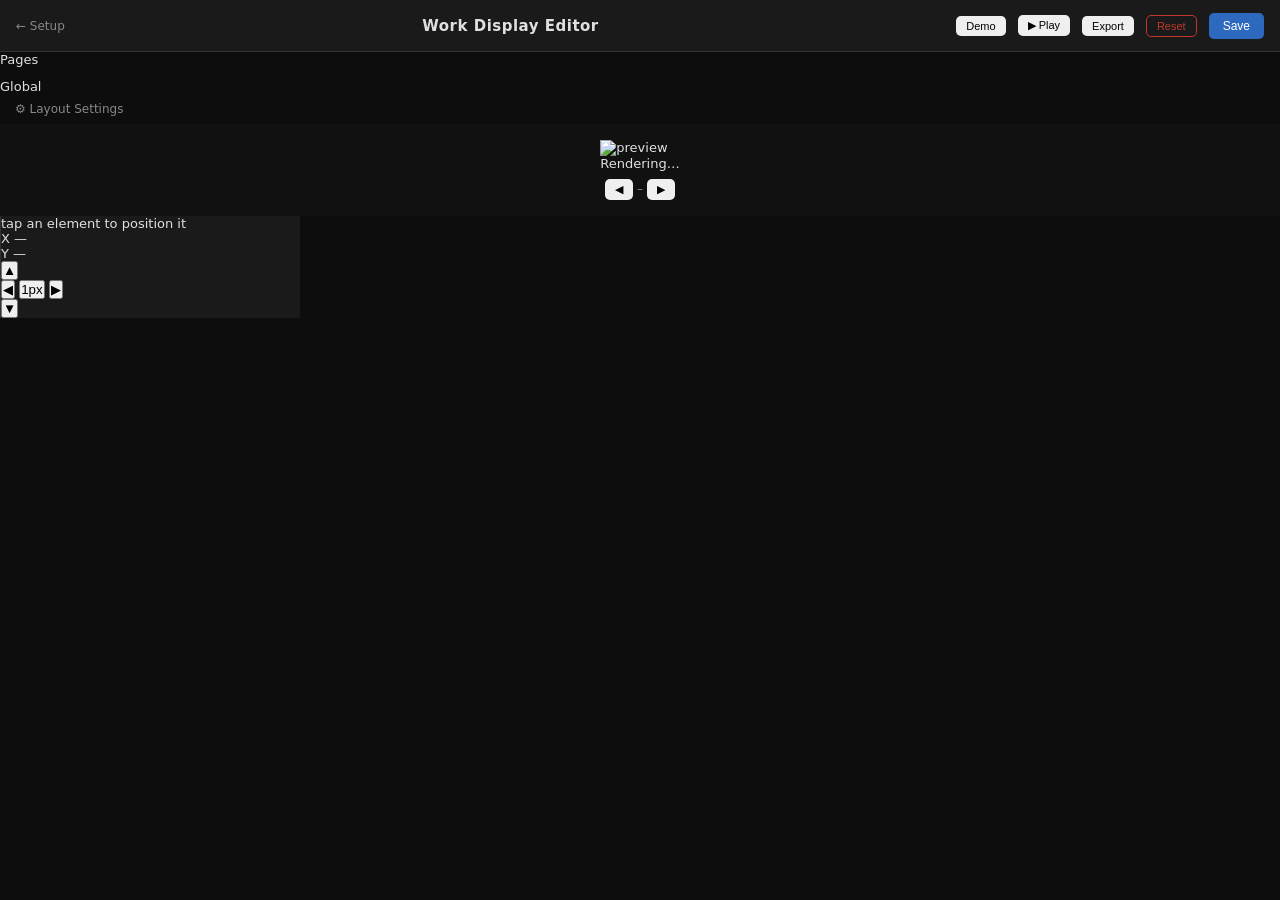
==== editor/work/index.html @ 97606650 "Port work display editor into work-pi setup server Adds a full web-based layout editor at /editor/wo" ====
<!DOCTYPE html>
<html lang="en">
<head>
  <meta charset="UTF-8">
  <meta name="viewport" content="width=device-width, initial-scale=1.0">
  <title>Work Display Editor</title>
  <link rel="stylesheet" href="/editor/style.css">
  <link rel="stylesheet" href="/work/editor/style.css">
</head>
<body>

<div id="header">
  <a href="/" style="color:var(--text-dim);text-decoration:none;font-size:12px">← Setup</a>
  <h1>Work Display Editor</h1>
  <button id="btn-demo" class="btn btn-sm" title="Toggle demo/live data">Demo</button>
  <button id="btn-play" class="btn btn-sm" title="Auto-cycle pages">▶ Play</button>
  <button id="btn-export" class="btn btn-sm" title="Download work_layout.json">Export</button>
  <button id="btn-reset" class="btn btn-sm btn-danger" title="Reset layout to defaults">Reset</button>
  <button id="btn-save" class="btn btn-primary" disabled>Save</button>
</div>

<div id="body">

  <!-- Left: page list -->
  <div id="sidebar">
    <div class="sidebar-label">Pages</div>
    <div id="page-list"></div>
    <div class="sidebar-label" style="margin-top:12px">Global</div>
    <div id="tab-global" class="page-tab" onclick="selectGlobal()">⚙ Layout Settings</div>
  </div>

  <!-- Center: preview -->
  <div id="canvas-area">
    <div id="preview-wrap">
      <img id="preview-img" src="" alt="preview" width="640" height="480">
      <div id="preview-overlay" class="hidden">
        <div id="preview-overlay-inner">
          <span>Rendering…</span>
          <div id="pbar-track"><div id="pbar-fill"></div></div>
        </div>
      </div>
    </div>
    <div id="preview-controls">
      <button class="btn btn-sm" onclick="prevPage()">◀</button>
      <span id="page-indicator">–</span>
      <button class="btn btn-sm" onclick="nextPage()">▶</button>
    </div>
  </div>

  <!-- Right: properties -->
  <div id="props-panel">

    <!-- D-pad nudge widget -->
    <div id="dpad">
      <div id="dpad-label">tap an element to position it</div>
      <div id="dpad-coords">
        <div>X <span id="dpad-xval">—</span></div>
        <div>Y <span id="dpad-yval">—</span></div>
      </div>
      <div class="dpad-grid">
        <div></div>
        <button class="dpad-btn" data-dir="up">▲</button>
        <div></div>
        <button class="dpad-btn" data-dir="left">◀</button>
        <button id="dpad-step" class="dpad-center">1px</button>
        <button class="dpad-btn" data-dir="right">▶</button>
        <div></div>
        <button class="dpad-btn" data-dir="down">▼</button>
        <div></div>
      </div>
    </div>

    <div id="props-content"></div>
  </div>

</div>

<!-- Icon picker row for forecast page -->
<template id="tmpl-icon-row">
  <div class="prop-section">
    <div class="prop-label">Weather Icon (preview only)</div>
    <div id="icon-row" class="icon-row"></div>
  </div>
</template>

<script src="/editor/icons.js"></script>
<script src="/work/editor/app.js"></script>
</body>
</html>
---- editor/style.css ----
/* ── Reset & base ─────────────────────────────────────────────────────── */
*, *::before, *::after { box-sizing: border-box; margin: 0; padding: 0; }

:root {
  --bg:        #0d0d0d;
  --surface:   #1a1a1a;
  --surface2:  #242424;
  --border:    #333;
  --text:      #e0e0e0;
  --text-dim:  #888;
  --accent:    #4a9eff;
  --accent2:   #2d6abf;
  --danger:    #c0392b;
  --success:   #27ae60;
  --warn:      #e67e22;
  --header-h:  52px;
}

html, body { height: 100%; overflow: hidden; }

body {
  font-family: 'Segoe UI', system-ui, sans-serif;
  font-size: 13px;
  background: var(--bg);
  color: var(--text);
  display: flex;
  flex-direction: column;
}

/* ── Header ──────────────────────────────────────────────────────────── */
#header {
  height: var(--header-h);
  background: var(--surface);
  border-bottom: 1px solid var(--border);
  display: flex;
  align-items: center;
  padding: 0 16px;
  gap: 12px;
  flex-shrink: 0;
  z-index: 10;
}

#header h1 {
  font-size: 15px;
  font-weight: 600;
  color: var(--text);
  flex: 1;
  text-align: center;
  letter-spacing: 0.5px;
}

#page-selector {
  display: flex;
  align-items: center;
  gap: 6px;
}

#page-indicator {
  font-size: 12px;
  color: var(--text-dim);
  min-width: 70px;
  text-align: center;
}

.header-btn {
  background: var(--surface2);
  border: 1px solid var(--border);
  color: var(--text);
  padding: 5px 12px;
  border-radius: 5px;
  cursor: pointer;
  font-size: 12px;
  transition: background 0.15s;
  white-space: nowrap;
}
.header-btn:hover  { background: #2e2e2e; }
.header-btn.accent { background: var(--accent2); border-color: var(--accent); }
.header-btn.accent:hover { background: var(--accent); }

/* ── Main layout ─────────────────────────────────────────────────────── */
#main {
  display: flex;
  flex: 1;
  overflow: hidden;
  min-height: 0;
}

/* ── Page nav sidebar ────────────────────────────────────────────────── */
#page-nav-sidebar {
  width: 160px;
  flex-shrink: 0;
  background: var(--surface);
  border-right: 1px solid var(--border);
  overflow-y: auto;
  padding: 8px 0;
}

.page-tab {
  padding: 8px 12px;
  cursor: pointer;
  display: flex;
  align-items: center;
  gap: 6px;
  font-size: 12px;
  color: var(--text-dim);
  border-left: 3px solid transparent;
  transition: all 0.12s;
  white-space: nowrap;
  overflow: hidden;
  text-overflow: ellipsis;
  user-select: none;
}
.page-tab:hover  { background: var(--surface2); color: var(--text); }
.page-tab.active {
  background: var(--surface2);
  color: var(--text);
  border-left-color: var(--accent);
}

.page-dot {
  width: 7px; height: 7px;
  border-radius: 50%;
  background: var(--text-dim);
  flex-shrink: 0;
}
.page-dot.custom { background: var(--accent); }

/* ── Canvas area ─────────────────────────────────────────────────────── */
#canvas-area {
  flex: 1;
  display: flex;
  flex-direction: column;
  align-items: center;
  justify-content: center;
  background: #111;
  overflow: hidden;
  padding: 16px;
  gap: 8px;
}

#display-canvas {
  width: 640px;
  height: 480px;
  image-rendering: pixelated;
  border: 1px solid #333;
  border-radius: 3px;
  box-shadow: 0 4px 24px rgba(0,0,0,0.7);
  flex-shrink: 0;
}

#canvas-label {
  font-size: 11px;
  color: #555;
  letter-spacing: 0.5px;
}

/* ── Properties panel ────────────────────────────────────────────────── */
#props-panel {
  width: 300px;
  flex-shrink: 0;
  background: var(--surface);
  border-left: 1px solid var(--border);
  overflow-y: auto;
  padding: 0;
}

.props-header {
  padding: 12px 14px 8px;
  font-size: 11px;
  font-weight: 600;
  letter-spacing: 0.8px;
  text-transform: uppercase;
  color: var(--text-dim);
  border-bottom: 1px solid var(--border);
}

.builtin-notice {
  padding: 16px 14px;
  color: var(--text-dim);
  font-size: 12px;
}
.builtin-notice h3 {
  font-size: 14px;
  color: var(--text);
  margin-bottom: 6px;
}

.editor-section {
  padding: 10px 14px;
  border-bottom: 1px solid var(--border);
}

.editor-section label {
  display: block;
  font-size: 11px;
  font-weight: 600;
  color: var(--text-dim);
  text-transform: uppercase;
  letter-spacing: 0.6px;
  margin-bottom: 6px;
}
.editor-section .hint {
  font-weight: 400;
  font-size: 10px;
  text-transform: none;
  letter-spacing: 0;
  color: #666;
}

input[type="text"] {
  width: 100%;
  background: var(--surface2);
  border: 1px solid var(--border);
  color: var(--text);
  padding: 5px 8px;
  border-radius: 4px;
  font-size: 12px;
  outline: none;
}
input[type="text"]:focus { border-color: var(--accent); }

/* ── Icon selector ───────────────────────────────────────────────────── */
#icon-selector-btn {
  display: flex;
  align-items: center;
  gap: 8px;
  background: var(--surface2);
  border: 1px solid var(--border);
  color: var(--text);
  padding: 4px 10px 4px 4px;
  border-radius: 5px;
  cursor: pointer;
  font-size: 12px;
}
#icon-selector-btn:hover { border-color: var(--accent); }
#icon-selector-btn canvas { border-radius: 2px; }
#clear-icon-btn {
  background: none;
  border: none;
  color: var(--text-dim);
  font-size: 11px;
  cursor: pointer;
  padding: 3px 6px;
}
#clear-icon-btn:hover { color: var(--text); }

/* ── Background upload ───────────────────────────────────────────────── */
.upload-row { display: flex; gap: 6px; align-items: center; flex-wrap: wrap; }
.upload-row .hint-line {
  font-size: 10px;
  color: #555;
  width: 100%;
  margin-top: 2px;
}
.bg-preview {
  width: 100%;
  height: 60px;
  object-fit: cover;
  border-radius: 3px;
  border: 1px solid var(--border);
  margin-top: 6px;
}

/* ── Color swatches ──────────────────────────────────────────────────── */
.swatch-row {
  display: flex;
  flex-wrap: wrap;
  gap: 4px;
  margin-top: 4px;
}

.swatch {
  width: 18px; height: 18px;
  border-radius: 50%;
  cursor: pointer;
  border: 2px solid transparent;
  transition: transform 0.1s, border-color 0.1s;
}
.swatch:hover    { transform: scale(1.2); }
.swatch.selected { border-color: #fff; transform: scale(1.15); }

.swatch-white    { background: #ffffff; }
.swatch-green    { background: #00ff00; }
.swatch-yellow   { background: #ffff00; }
.swatch-red      { background: #ff0000; }
.swatch-cyan     { background: #00ffff; }
.swatch-magenta  { background: #ff00ff; }
.swatch-orange   { background: #ffa400; }
.swatch-blue     { background: #0000ff; }
.swatch-grey     { background: #848484; }
.swatch-darkgrey { background: #7b7d7b; }
.swatch-brown    { background: #804000; }
.swatch-black    { background: #1a1a1a; border: 2px solid #555; }
.swatch-black.selected { border-color: #fff; }

/* ── Lines editor ────────────────────────────────────────────────────── */
#lines-list { display: flex; flex-direction: column; gap: 0; }

.line-item {
  border: 1px solid var(--border);
  border-radius: 5px;
  margin-bottom: 6px;
  overflow: hidden;
}

.line-item-header {
  display: flex;
  align-items: center;
  background: var(--surface2);
  padding: 5px 8px;
  gap: 6px;
  cursor: pointer;
}
.line-item-header:hover { background: #2a2a2a; }

.line-item-header .drag-handle {
  color: #555;
  font-size: 14px;
  cursor: grab;
}

.line-preview {
  flex: 1;
  font-size: 11px;
  color: var(--text);
  overflow: hidden;
  text-overflow: ellipsis;
  white-space: nowrap;
}

.line-size-badge {
  font-size: 10px;
  background: #333;
  color: var(--text-dim);
  padding: 1px 5px;
  border-radius: 3px;
}

.remove-line-btn {
  background: none;
  border: none;
  color: #666;
  cursor: pointer;
  font-size: 14px;
  padding: 0 2px;
  line-height: 1;
}
.remove-line-btn:hover { color: var(--danger); }

.line-item-body {
  padding: 8px 10px;
  display: flex;
  flex-direction: column;
  gap: 6px;
  background: var(--bg);
}

.field-row {
  display: flex;
  align-items: center;
  gap: 6px;
}
.field-row label {
  font-size: 10px;
  color: var(--text-dim);
  min-width: 60px;
  text-transform: uppercase;
  letter-spacing: 0.4px;
}

.size-select {
  background: var(--surface2);
  border: 1px solid var(--border);
  color: var(--text);
  padding: 3px 6px;
  border-radius: 4px;
  font-size: 11px;
  outline: none;
  cursor: pointer;
}

.add-line-btn {
  width: 100%;
  padding: 6px;
  background: var(--surface2);
  border: 1px dashed var(--border);
  color: var(--text-dim);
  border-radius: 5px;
  cursor: pointer;
  font-size: 12px;
  margin-top: 2px;
}
.add-line-btn:hover { border-color: var(--accent); color: var(--text); }

/* ── Props footer actions ────────────────────────────────────────────── */
.props-actions {
  padding: 12px 14px;
  display: flex;
  gap: 8px;
}

.btn { padding: 6px 14px; border-radius: 5px; border: none; cursor: pointer; font-size: 12px; }
.btn-primary { background: var(--accent2); color: #fff; }
.btn-primary:hover { background: var(--accent); }
.btn-danger  { background: transparent; border: 1px solid var(--danger); color: var(--danger); }
.btn-danger:hover  { background: var(--danger); color: #fff; }
.btn-sm { padding: 4px 10px; font-size: 11px; }

/* ── Gallery ─────────────────────────────────────────────────────────── */
#gallery-section {
  background: var(--surface);
  border-top: 1px solid var(--border);
  flex-shrink: 0;
}

#gallery-toggle {
  width: 100%;
  background: none;
  border: none;
  color: var(--text-dim);
  text-align: left;
  padding: 9px 16px;
  cursor: pointer;
  font-size: 12px;
  display: flex;
  align-items: center;
  gap: 6px;
}
#gallery-toggle:hover { color: var(--text); }
#gallery-toggle .chevron { transition: transform 0.2s; }
#gallery-toggle.open .chevron { transform: rotate(90deg); }

#gallery-grid {
  display: flex;
  flex-wrap: wrap;
  gap: 8px;
  padding: 10px 16px 14px;
  max-height: 220px;
  overflow-y: auto;
  background: var(--bg);
  border-top: 1px solid var(--border);
}

.gallery-tile {
  display: flex;
  flex-direction: column;
  align-items: center;
  gap: 4px;
  cursor: pointer;
  padding: 4px;
  border-radius: 5px;
  border: 1px solid transparent;
  transition: border-color 0.1s;
}
.gallery-tile:hover     { border-color: var(--accent); }
.gallery-tile canvas    { display: block; }
.gallery-tile .icon-name {
  font-size: 9px;
  color: var(--text-dim);
  text-align: center;
  max-width: 64px;
  white-space: nowrap;
  overflow: hidden;
  text-overflow: ellipsis;
}

/* ── Icon picker modal ───────────────────────────────────────────────── */
#icon-modal {
  position: fixed;
  inset: 0;
  background: rgba(0,0,0,0.75);
  z-index: 100;
  display: flex;
  align-items: center;
  justify-content: center;
}

#icon-modal-content {
  background: var(--surface);
  border: 1px solid var(--border);
  border-radius: 8px;
  padding: 20px;
  width: 600px;
  max-height: 80vh;
  overflow-y: auto;
}

#icon-modal-content h2 {
  font-size: 14px;
  margin-bottom: 14px;
  color: var(--text-dim);
  text-transform: uppercase;
  letter-spacing: 0.6px;
}

#icon-modal-grid {
  display: flex;
  flex-wrap: wrap;
  gap: 10px;
  margin-bottom: 16px;
}

.picker-tile {
  display: flex;
  flex-direction: column;
  align-items: center;
  gap: 4px;
  cursor: pointer;
  padding: 6px;
  border-radius: 6px;
  border: 2px solid transparent;
  background: var(--surface2);
  transition: all 0.12s;
}
.picker-tile:hover       { border-color: var(--accent); }
.picker-tile.selected    { border-color: var(--accent); background: #1e3050; }
.picker-tile canvas      { display: block; }
.picker-tile .icon-label {
  font-size: 9px;
  color: var(--text-dim);
  text-align: center;
  max-width: 72px;
  line-height: 1.3;
}

.modal-actions { display: flex; gap: 8px; justify-content: flex-end; }

/* ── Toast ───────────────────────────────────────────────────────────── */
#toast {
  position: fixed;
  bottom: 24px;
  left: 50%;
  transform: translateX(-50%);
  background: var(--surface);
  border: 1px solid var(--border);
  color: var(--text);
  padding: 9px 20px;
  border-radius: 20px;
  font-size: 13px;
  z-index: 200;
  opacity: 0;
  pointer-events: none;
  transition: opacity 0.25s;
}
#toast.show { opacity: 1; }
#toast.success { border-color: var(--success); color: var(--success); }
#toast.error   { border-color: var(--danger);  color: var(--danger);  }

/* ── Scrollbars ─────────────────────────────────────────────────────── */
::-webkit-scrollbar              { width: 6px; height: 6px; }
::-webkit-scrollbar-track        { background: transparent; }
::-webkit-scrollbar-thumb        { background: #333; border-radius: 3px; }
::-webkit-scrollbar-thumb:hover  { background: #555; }

/* ── Responsive tweaks ───────────────────────────────────────────────── */
@media (max-width: 1100px) {
  #display-canvas { width: 480px; height: 360px; }
  #page-nav-sidebar { width: 130px; }
}
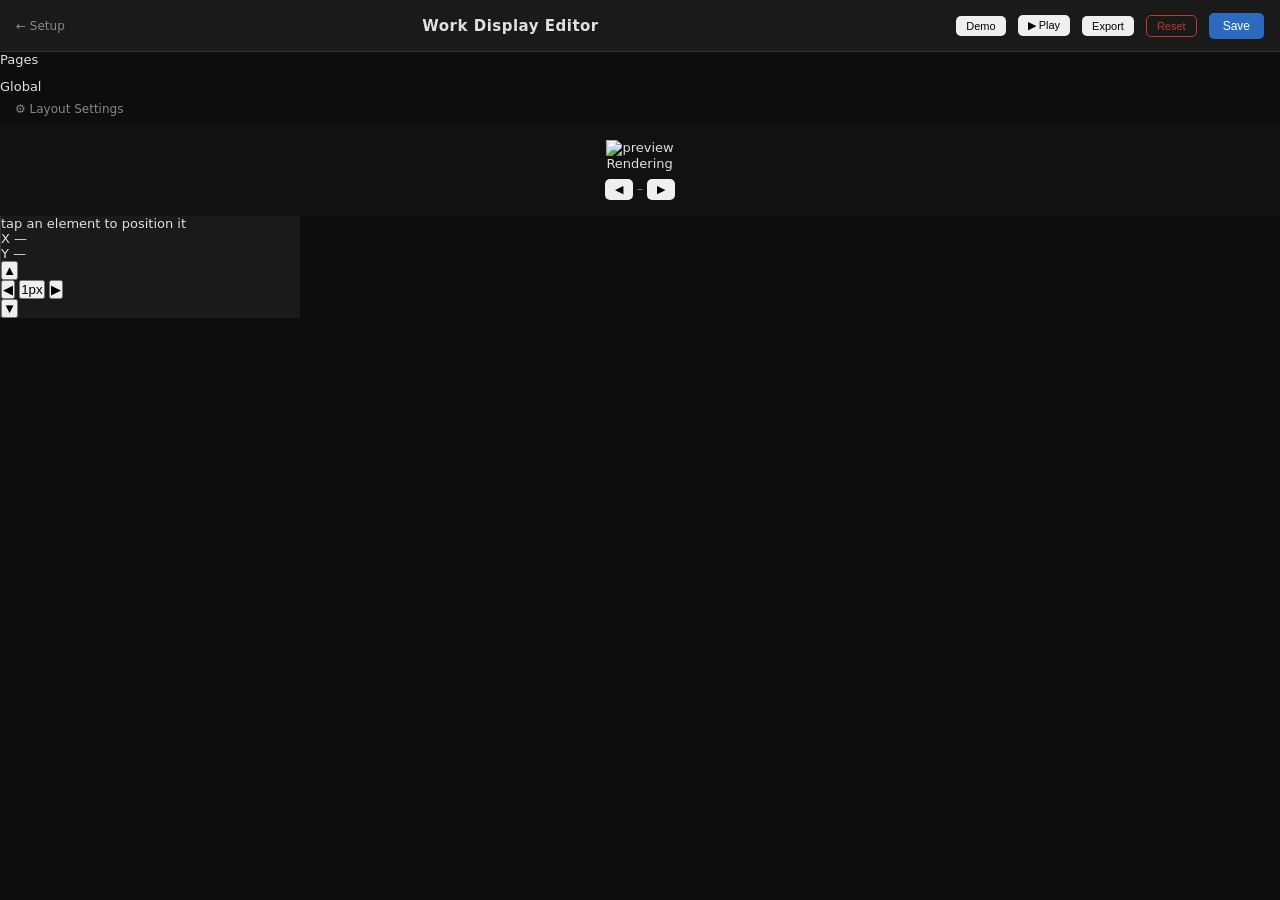
==== commit fd38e0a5: "Replace fake progress bar with cycling dots text animation Rendering/Rendering./Rendering../Renderin" ====
--- a/editor/work/index.html
+++ b/editor/work/index.html
@@ -34,10 +34,7 @@
     <div id="preview-wrap">
       <img id="preview-img" src="" alt="preview" width="640" height="480">
       <div id="preview-overlay" class="hidden">
-        <div id="preview-overlay-inner">
-          <span>Rendering…</span>
-          <div id="pbar-track"><div id="pbar-fill"></div></div>
-        </div>
+        <span>Rendering</span>
       </div>
     </div>
     <div id="preview-controls">
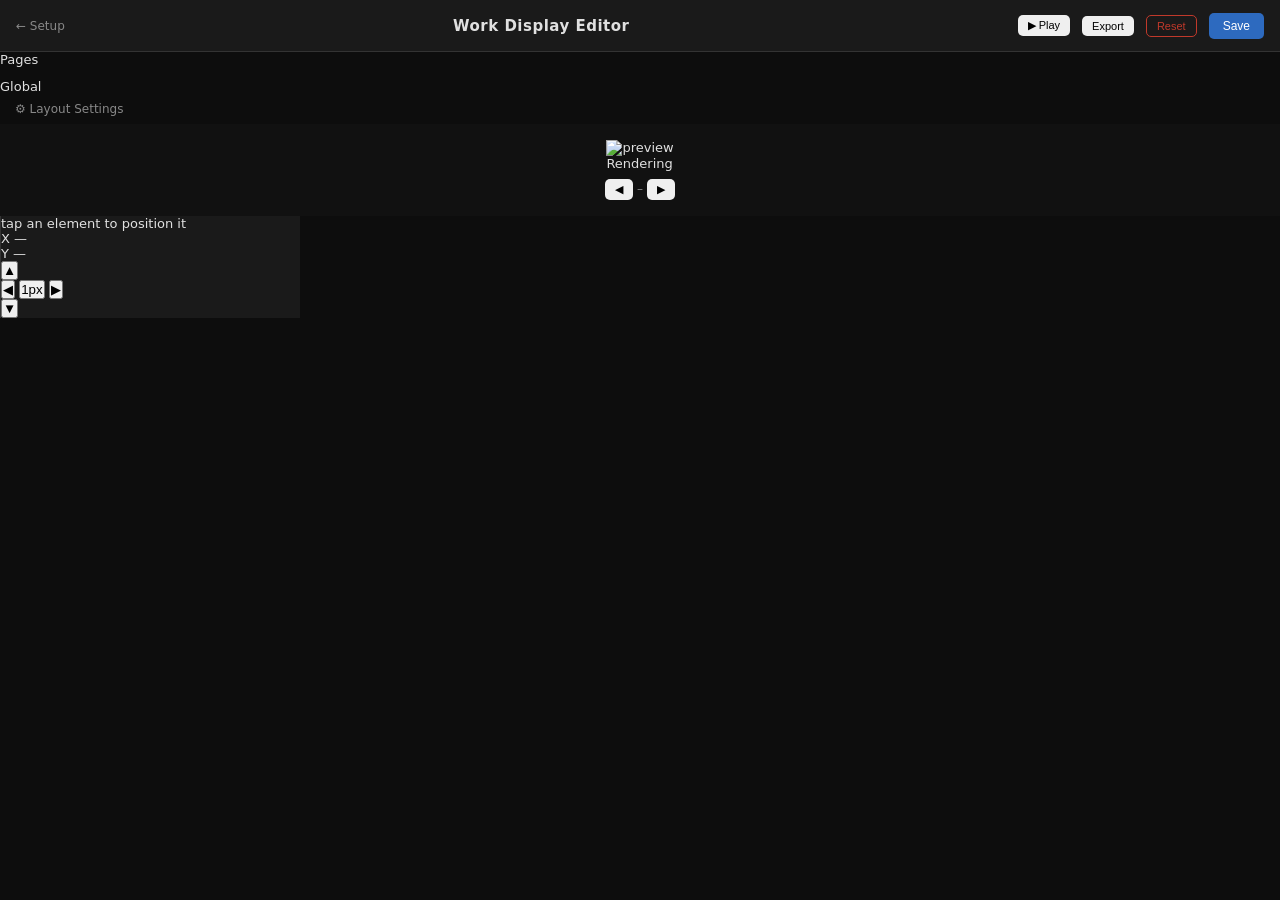
==== commit 8d5688e6: "Multiple improvements: artist truncation, calendar location, editor cleanup Spotify artist: if full " ====
--- a/editor/work/index.html
+++ b/editor/work/index.html
@@ -12,10 +12,10 @@
 <div id="header">
   <a href="/" style="color:var(--text-dim);text-decoration:none;font-size:12px">← Setup</a>
   <h1>Work Display Editor</h1>
-  <button id="btn-demo" class="btn btn-sm" title="Toggle demo/live data">Demo</button>
   <button id="btn-play" class="btn btn-sm" title="Auto-cycle pages">▶ Play</button>
   <button id="btn-export" class="btn btn-sm" title="Download work_layout.json">Export</button>
   <button id="btn-reset" class="btn btn-sm btn-danger" title="Reset layout to defaults">Reset</button>
+  <span id="unsaved-dot" style="display:none;color:#f90;font-size:11px;margin-right:4px">● Unsaved</span>
   <button id="btn-save" class="btn btn-primary" disabled>Save</button>
 </div>
 
@@ -34,7 +34,7 @@
     <div id="preview-wrap">
       <img id="preview-img" src="" alt="preview" width="640" height="480">
       <div id="preview-overlay" class="hidden">
-        <span>Rendering</span>
+        <span id="preview-status">Rendering<span id="preview-dots"></span></span>
       </div>
     </div>
     <div id="preview-controls">
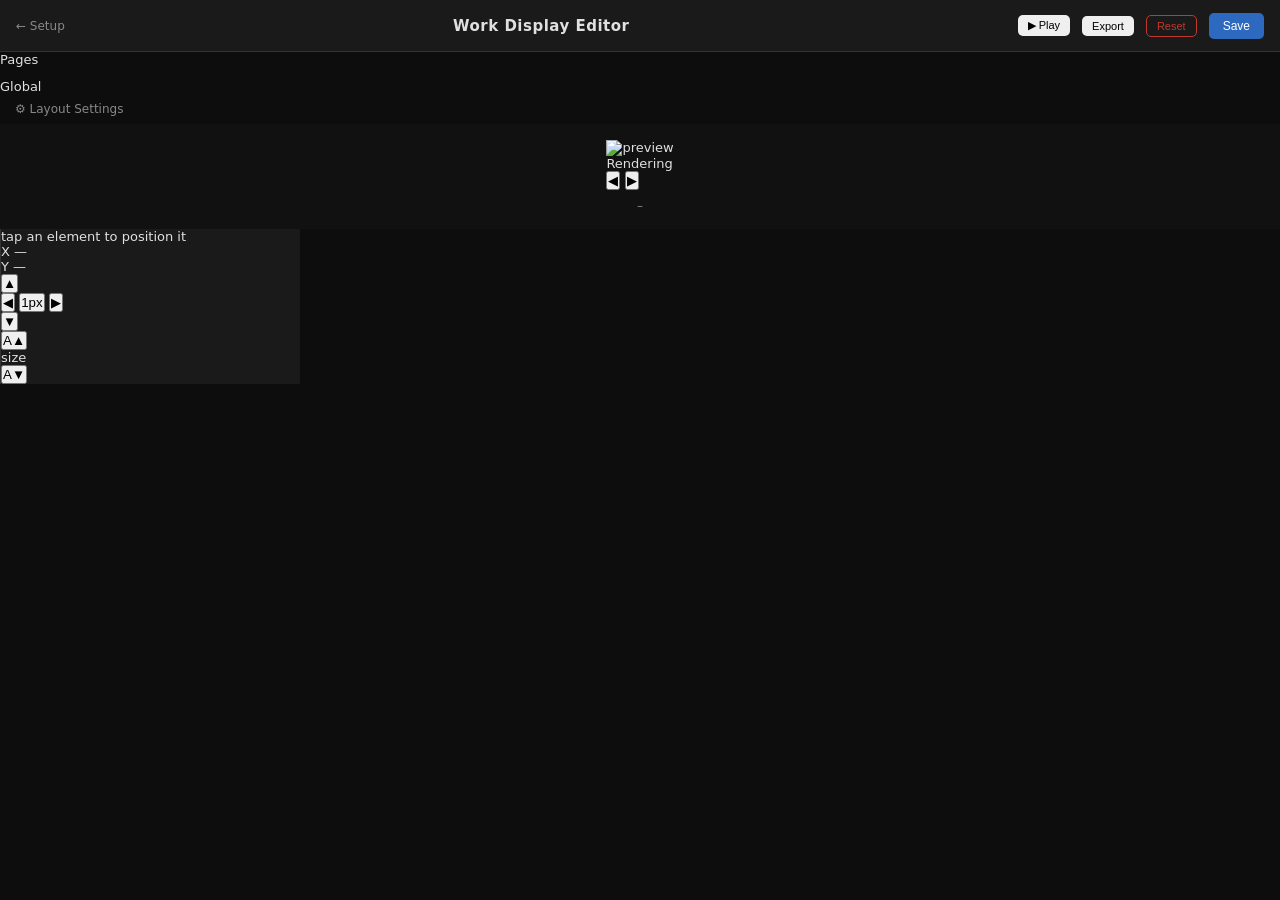
==== commit 1bbaa8c1: "Layout editor mobile: fixed control deck overhaul Reworked the mobile editor into the model the user" ====
--- a/editor/work/index.html
+++ b/editor/work/index.html
@@ -2,7 +2,7 @@
 <html lang="en">
 <head>
   <meta charset="UTF-8">
-  <meta name="viewport" content="width=device-width, initial-scale=1.0">
+  <meta name="viewport" content="width=device-width, initial-scale=1.0, viewport-fit=cover">
   <title>Work Display Editor</title>
   <link rel="stylesheet" href="/editor/style.css">
   <link rel="stylesheet" href="/work/editor/style.css">
@@ -36,11 +36,11 @@
       <div id="preview-overlay" class="hidden">
         <span id="preview-status">Rendering<span id="preview-dots"></span></span>
       </div>
+      <button id="btn-prev-page" class="page-arrow" onclick="prevPage()" aria-label="Previous page">◀</button>
+      <button id="btn-next-page" class="page-arrow" onclick="nextPage()" aria-label="Next page">▶</button>
     </div>
     <div id="preview-controls">
-      <button class="btn btn-sm" onclick="prevPage()">◀</button>
       <span id="page-indicator">–</span>
-      <button class="btn btn-sm" onclick="nextPage()">▶</button>
     </div>
   </div>
 
@@ -54,16 +54,25 @@
         <div>X <span id="dpad-xval">—</span></div>
         <div>Y <span id="dpad-yval">—</span></div>
       </div>
-      <div class="dpad-grid">
-        <div></div>
-        <button class="dpad-btn" data-dir="up">▲</button>
-        <div></div>
-        <button class="dpad-btn" data-dir="left">◀</button>
-        <button id="dpad-step" class="dpad-center">1px</button>
-        <button class="dpad-btn" data-dir="right">▶</button>
-        <div></div>
-        <button class="dpad-btn" data-dir="down">▼</button>
-        <div></div>
+      <!-- Active element's H / X / Y / Show controls dock here on mobile -->
+      <div id="dpad-active"></div>
+      <div id="dpad-pads">
+        <div class="dpad-grid">
+          <div></div>
+          <button class="dpad-btn" data-dir="up">▲</button>
+          <div></div>
+          <button class="dpad-btn" data-dir="left">◀</button>
+          <button id="dpad-step" class="dpad-center">1px</button>
+          <button class="dpad-btn" data-dir="right">▶</button>
+          <div></div>
+          <button class="dpad-btn" data-dir="down">▼</button>
+          <div></div>
+        </div>
+        <div id="dpad-size" title="Font size of selected element">
+          <button class="dpad-btn" data-dir="size-up" aria-label="Increase font size">A▲</button>
+          <div class="dpad-size-label">size</div>
+          <button class="dpad-btn" data-dir="size-down" aria-label="Decrease font size">A▼</button>
+        </div>
       </div>
     </div>
 
@@ -71,6 +80,8 @@
   </div>
 
 </div>
+
+<div id="toast" class="toast"></div>
 
 <!-- Icon picker row for forecast page -->
 <template id="tmpl-icon-row">
@@ -80,7 +91,6 @@
   </div>
 </template>
 
-<script src="/editor/icons.js"></script>
 <script src="/work/editor/app.js"></script>
 </body>
 </html>
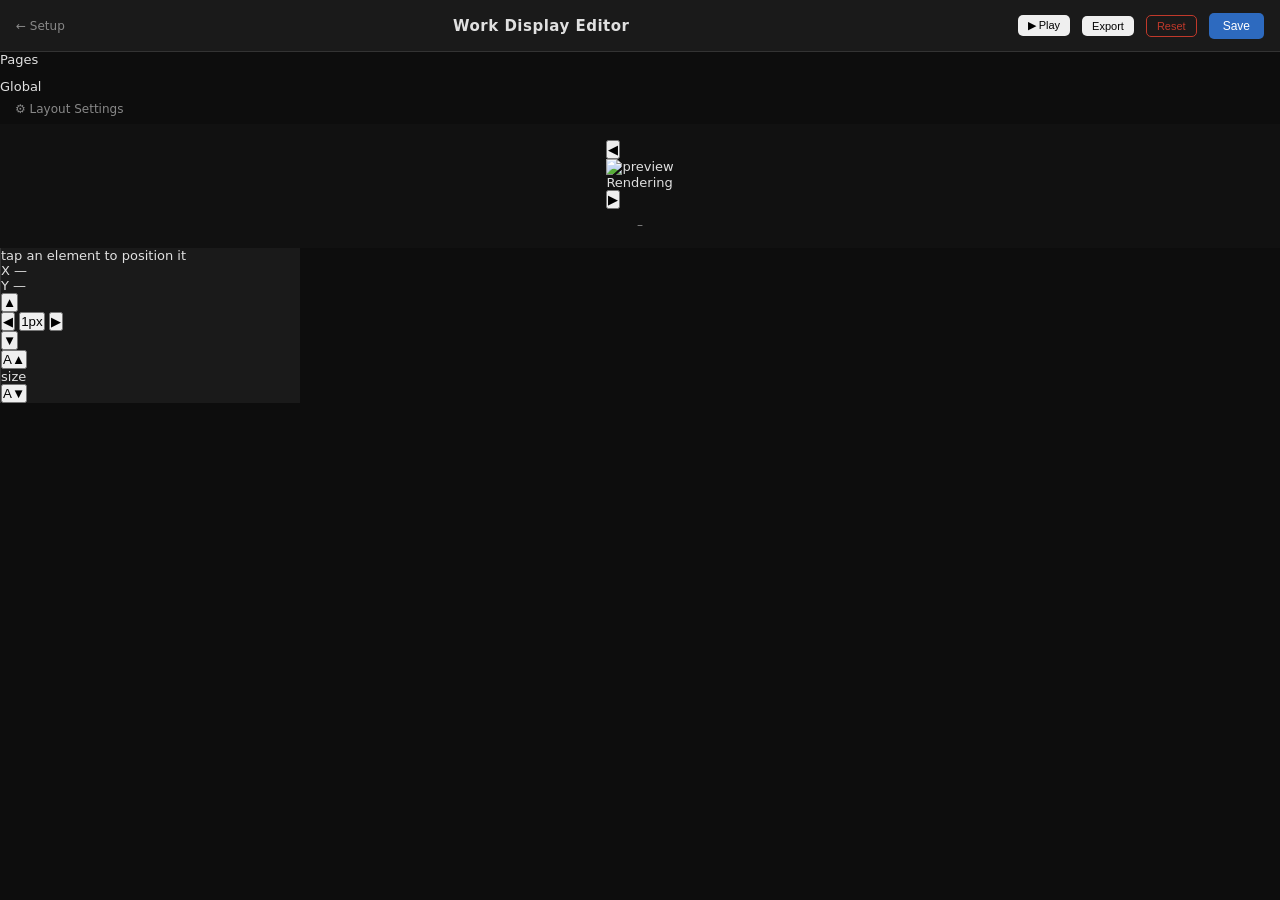
==== commit d7cab870: "Move layout-editor page arrows to the canvas edges, off the preview The prev/next page-select arrows" ====
--- a/editor/work/index.html
+++ b/editor/work/index.html
@@ -31,12 +31,14 @@
 
   <!-- Center: preview -->
   <div id="canvas-area">
-    <div id="preview-wrap">
-      <img id="preview-img" src="" alt="preview" width="640" height="480">
-      <div id="preview-overlay" class="hidden">
-        <span id="preview-status">Rendering<span id="preview-dots"></span></span>
+    <div id="preview-row">
+      <button id="btn-prev-page" class="page-arrow" onclick="prevPage()" aria-label="Previous page">◀</button>
+      <div id="preview-wrap">
+        <img id="preview-img" src="" alt="preview" width="640" height="480">
+        <div id="preview-overlay" class="hidden">
+          <span id="preview-status">Rendering<span id="preview-dots"></span></span>
+        </div>
       </div>
-      <button id="btn-prev-page" class="page-arrow" onclick="prevPage()" aria-label="Previous page">◀</button>
       <button id="btn-next-page" class="page-arrow" onclick="nextPage()" aria-label="Next page">▶</button>
     </div>
     <div id="preview-controls">
